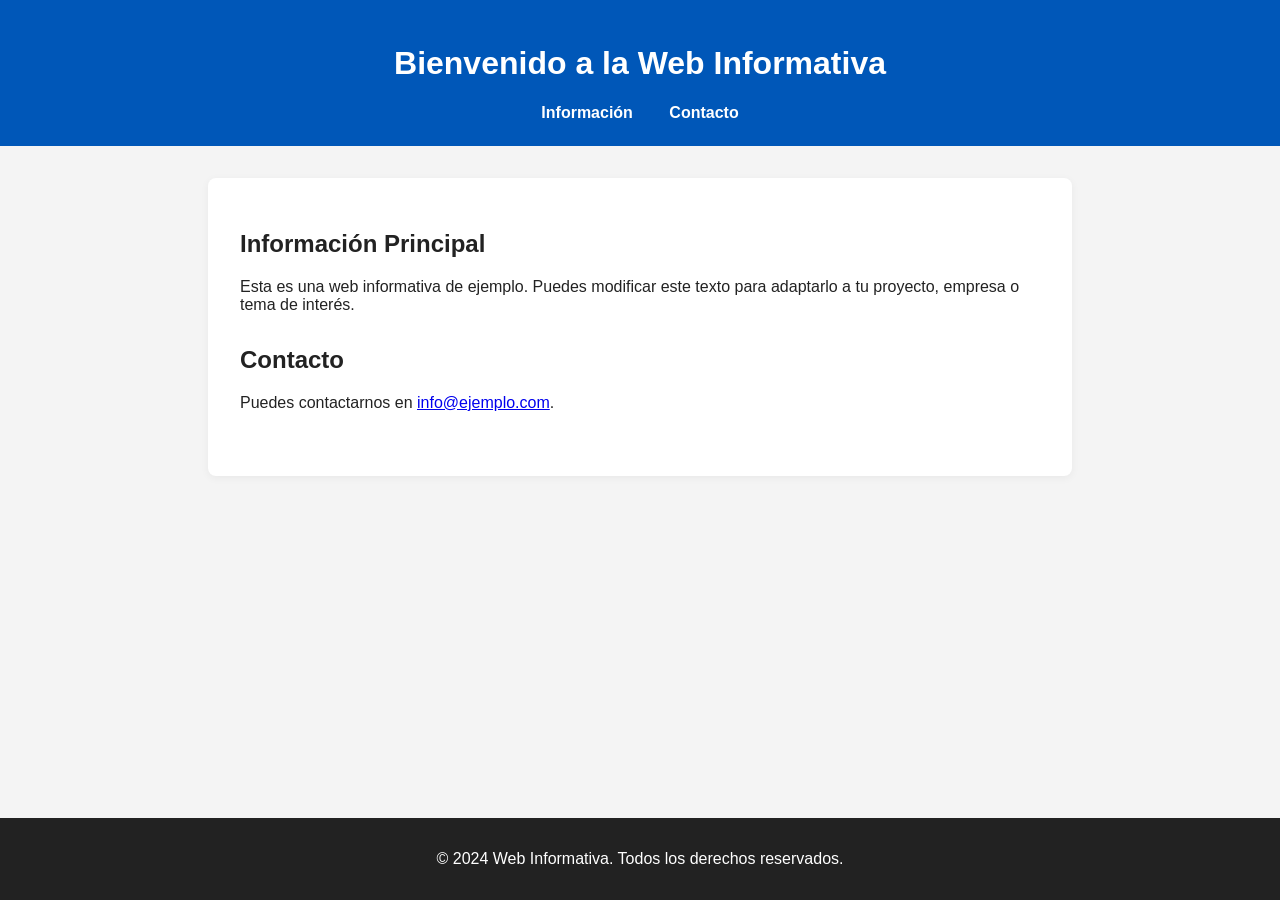
==== index.html @ 1352f176 "commit" ====
<!DOCTYPE html>
<html lang="es">
<head>
    <meta charset="UTF-8">
    <meta name="viewport" content="width=device-width, initial-scale=1.0">
    <title>Web Informativa</title>
    <link rel="stylesheet" href="styles.css">
</head>
<body>
    <header>
        <h1>Bienvenido a la Web Informativa</h1>
        <nav>
            <a href="#info">Información</a>
            <a href="#contacto">Contacto</a>
        </nav>
    </header>
    <main>
        <section id="info">
            <h2>Información Principal</h2>
            <p>Esta es una web informativa de ejemplo. Puedes modificar este texto para adaptarlo a tu proyecto, empresa o tema de interés.</p>
        </section>
        <section id="contacto">
            <h2>Contacto</h2>
            <p>Puedes contactarnos en <a href="mailto:info@ejemplo.com">info@ejemplo.com</a>.</p>
        </section>
    </main>
    <footer>
        <p>&copy; 2024 Web Informativa. Todos los derechos reservados.</p>
    </footer>
</body>
</html>
---- styles.css ----
body {
    font-family: Arial, sans-serif;
    margin: 0;
    padding: 0;
    background: #f4f4f4;
    color: #222;
}
header {
    background: #0057b8;
    color: #fff;
    padding: 1.5rem 0;
    text-align: center;
}
nav a {
    color: #fff;
    margin: 0 1rem;
    text-decoration: none;
    font-weight: bold;
}
nav a:hover {
    text-decoration: underline;
}
main {
    max-width: 800px;
    margin: 2rem auto;
    background: #fff;
    padding: 2rem;
    border-radius: 8px;
    box-shadow: 0 2px 8px rgba(0,0,0,0.05);
}
section {
    margin-bottom: 2rem;
}
footer {
    background: #222;
    color: #fff;
    text-align: center;
    padding: 1rem 0;
    position: fixed;
    width: 100%;
    bottom: 0;
}
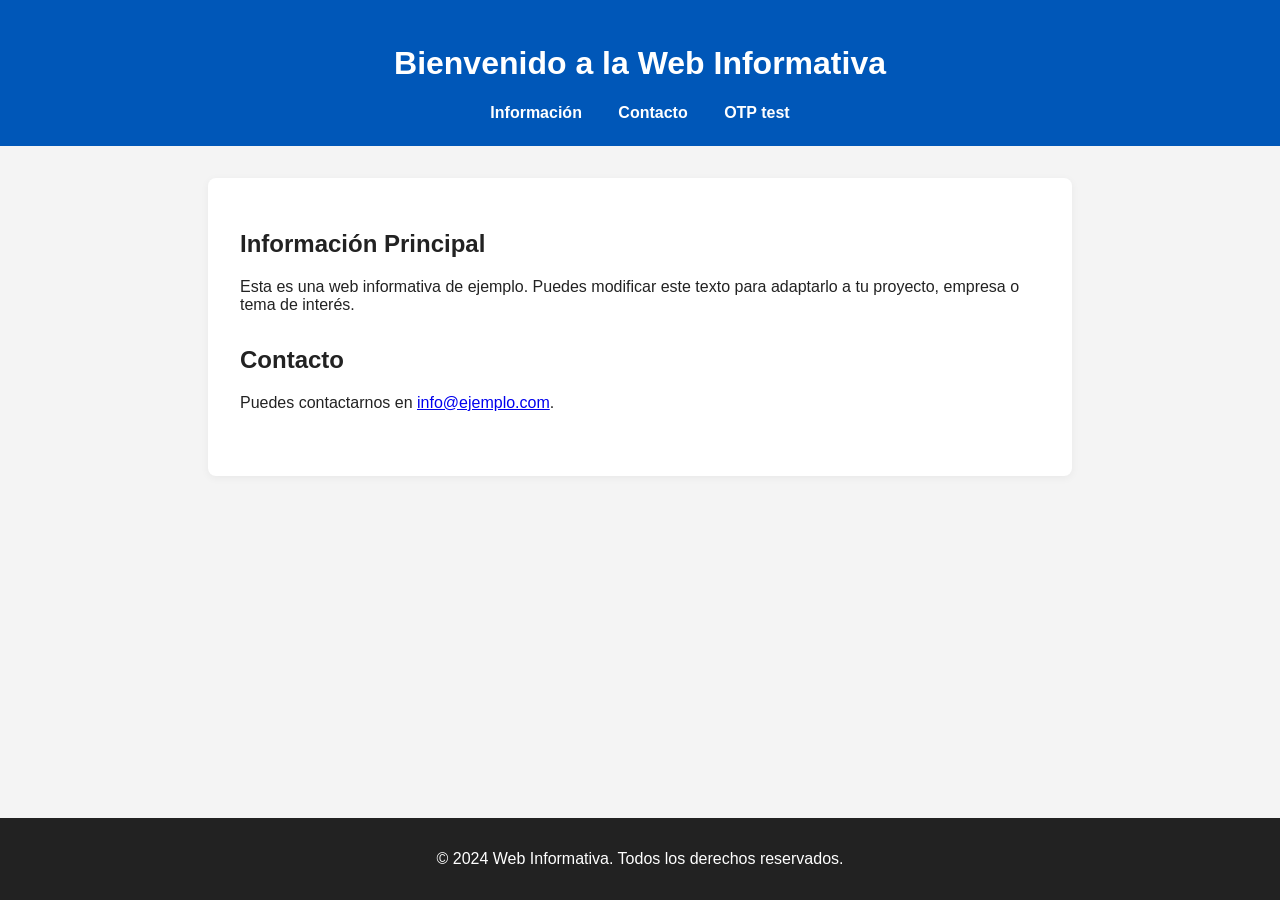
==== commit da589f26: "Add OTP verification page with styling and functionality" ====
--- a/index.html
+++ b/index.html
@@ -12,6 +12,7 @@
         <nav>
             <a href="#info">Información</a>
             <a href="#contacto">Contacto</a>
+            <a href="otp.html">OTP test</a>
         </nav>
     </header>
     <main>
--- a/styles.css
+++ b/styles.css
@@ -39,4 +39,130 @@
     position: fixed;
     width: 100%;
     bottom: 0;
-} +}
+
+/* OTP view styles */
+.otp-page {
+    min-height: 100vh;
+    background: linear-gradient(180deg, #f8fafc 0%, #eef2f7 100%);
+}
+
+.otp-shell {
+    display: flex;
+    align-items: center;
+    justify-content: center;
+    min-height: 100vh;
+    padding: 1.5rem;
+}
+
+.otp-card {
+    width: 100%;
+    max-width: 420px;
+    background: #ffffff;
+    border-radius: 28px;
+    padding: 2rem 1.75rem 2.5rem;
+    box-shadow: 0 24px 68px rgba(15, 23, 42, 0.12);
+    text-align: center;
+}
+
+.otp-card h1 {
+    margin: 0;
+    font-size: 1.6rem;
+    color: #111827;
+}
+
+.otp-instruction {
+    margin: 1rem 0 2rem;
+    color: #4b5563;
+    line-height: 1.7;
+    font-size: 0.98rem;
+}
+
+.otp-input-wrapper {
+    position: relative;
+    display: inline-flex;
+    justify-content: center;
+    width: 100%;
+    max-width: 360px;
+    margin: 0 auto 1.8rem;
+    cursor: text;
+}
+
+.otp-hidden-input {
+    position: absolute;
+    inset: 0;
+    width: 100%;
+    height: 100%;
+    opacity: 0;
+    border: none;
+    background: transparent;
+    caret-color: transparent;
+}
+
+.otp-boxes {
+    display: grid;
+    grid-template-columns: repeat(4, minmax(0, 1fr));
+    gap: 0.9rem;
+    width: 100%;
+}
+
+.otp-digit {
+    display: flex;
+    align-items: center;
+    justify-content: center;
+    min-height: 72px;
+    border-radius: 20px;
+    border: 1px solid #d1d5db;
+    background: #f9fafb;
+    font-size: 1.6rem;
+    font-weight: 600;
+    color: #111827;
+    transition: border-color 0.2s ease, background-color 0.2s ease;
+}
+
+.otp-digit.filled {
+    border-color: #2563eb;
+    background: #eff6ff;
+}
+
+.otp-submit {
+    width: 100%;
+    max-width: 360px;
+    margin: 0 auto 1rem;
+    padding: 1rem 1.1rem;
+    border: none;
+    border-radius: 14px;
+    background: #2563eb;
+    color: #ffffff;
+    font-size: 1rem;
+    font-weight: 700;
+    cursor: pointer;
+    transition: transform 0.2s ease, background-color 0.2s ease;
+}
+
+.otp-submit:disabled {
+    background: #bfdbfe;
+    cursor: not-allowed;
+}
+
+.otp-submit:not(:disabled):hover {
+    transform: translateY(-1px);
+}
+
+.otp-timer {
+    margin: 0;
+    color: #6b7280;
+    font-size: 0.95rem;
+}
+
+@media (max-width: 420px) {
+    .otp-card {
+        padding: 1.5rem 1.25rem 2rem;
+    }
+
+    .otp-digit {
+        min-height: 60px;
+        font-size: 1.4rem;
+    }
+}
+ 
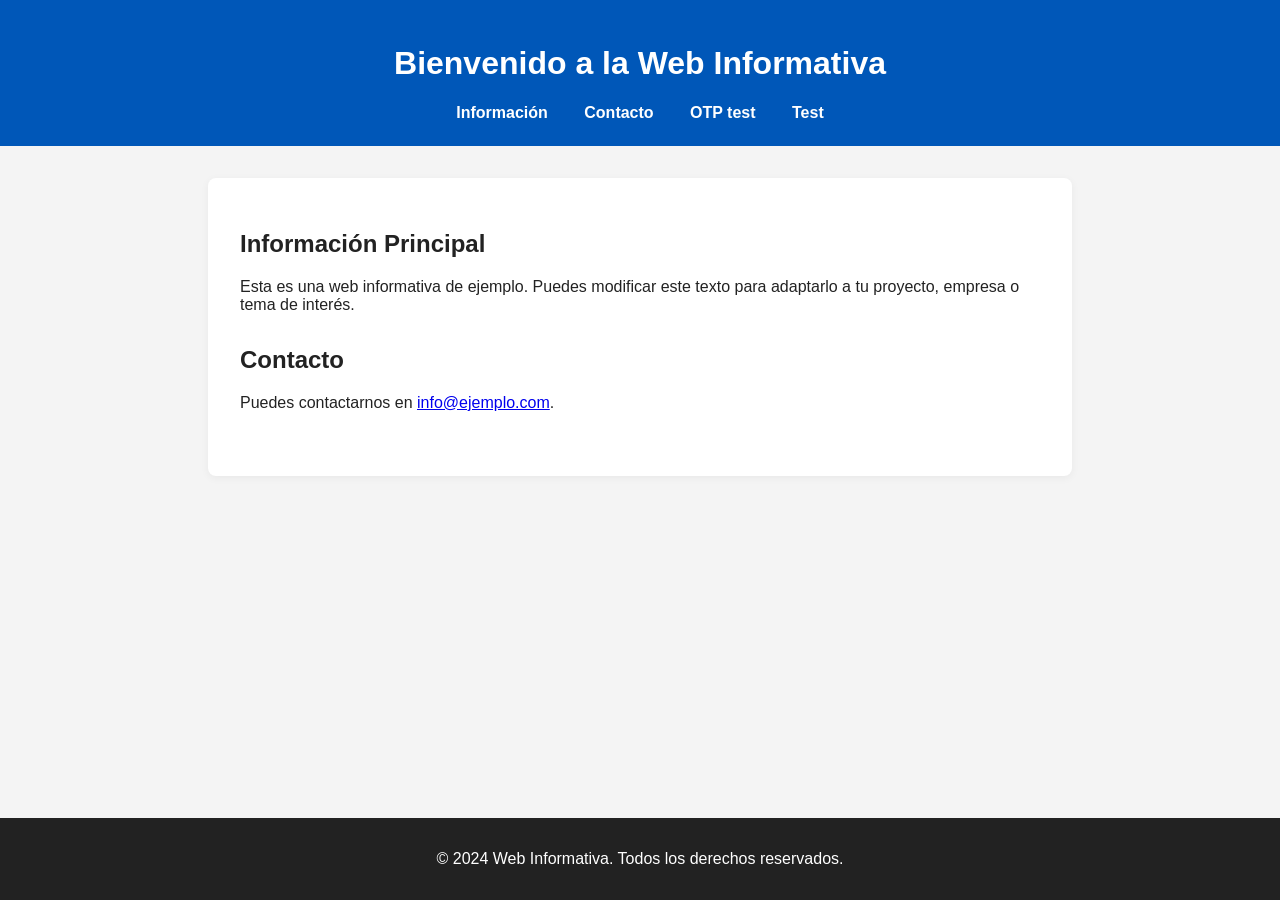
==== commit c7b2a506: "Update index.html" ====
--- a/index.html
+++ b/index.html
@@ -13,6 +13,7 @@
             <a href="#info">Información</a>
             <a href="#contacto">Contacto</a>
             <a href="otp.html">OTP test</a>
+            <a href="#test">Test</a>
         </nav>
     </header>
     <main>
